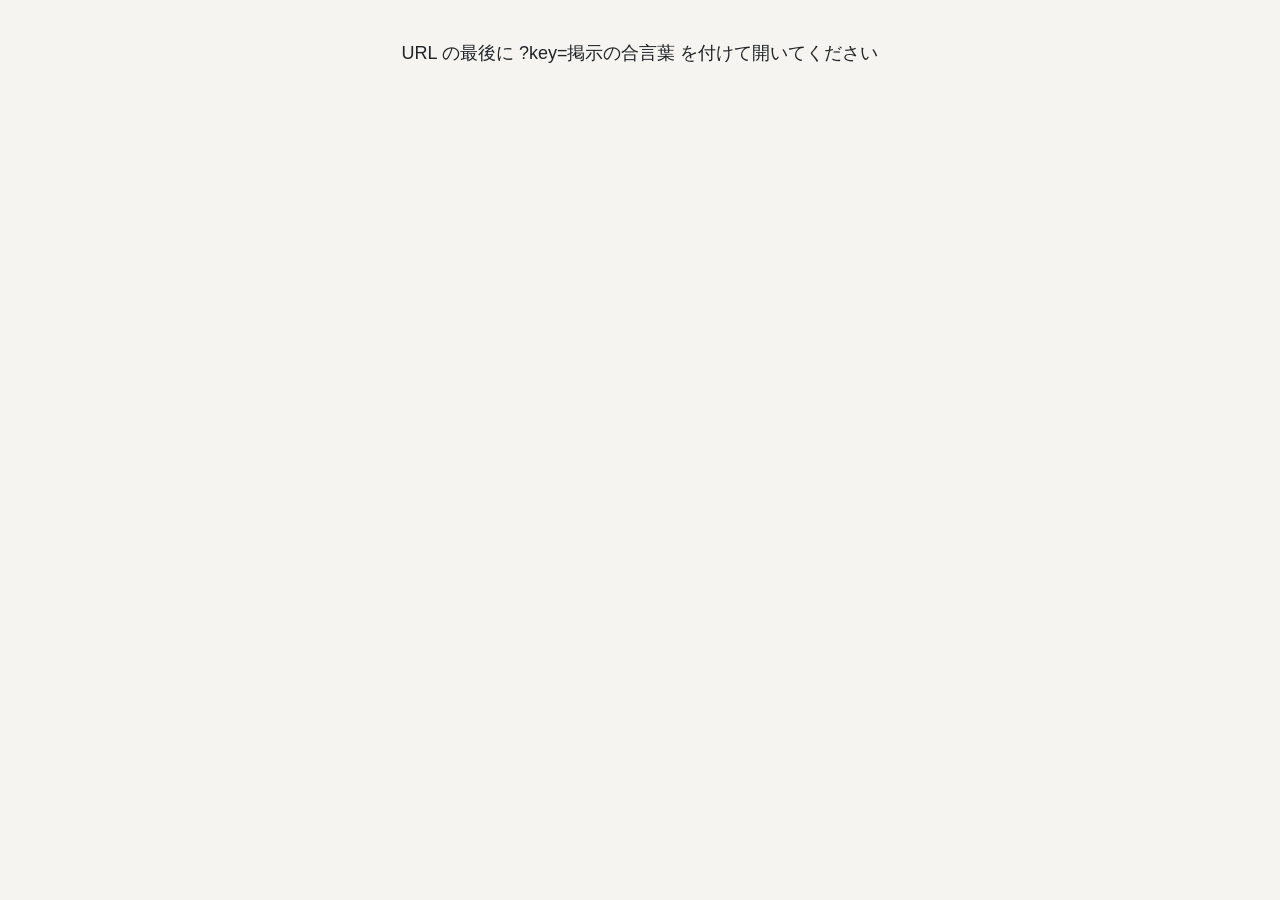
==== board.html @ 297b1baf "booking/web を反映（e8fe879）" ====
<!doctype html>
<html lang="ja">
<head>
<meta charset="utf-8">
<meta name="viewport" content="width=device-width, initial-scale=1">
<title>レッスン予約 掲示</title>
<link rel="stylesheet" href="core.css">
<style>
html,body{margin:0;height:100%}
body{background:var(--bg);color:var(--ink);font:14px/1.45 -apple-system,BlinkMacSystemFont,"Hiragino Sans","Hiragino Kaku Gothic ProN","Noto Sans JP","Yu Gothic",sans-serif;
  display:flex;flex-direction:column;height:100dvh;overflow:hidden}
#main{flex:1;min-height:0;display:flex;flex-direction:column}
.bbar{padding:4px 12px;flex-wrap:nowrap}
.bbar .btitle{font-size:18px;white-space:nowrap}
.bbar .mleg span{font-size:13px;line-height:20px;padding:0 8px}
/* 掲示はマウスを使わない（テンキーだけ）。マウスが付いていてもカーソルを出さない */
body,.mhd,.mev{cursor:none}
.bbar .bstat{font-size:12px;color:var(--bad);white-space:nowrap}
.bmsg{margin:40px auto;max-width:640px;font-size:18px}
.bbar .bhint{font-size:14px;font-weight:700;color:#fff;background:var(--accent);border-radius:6px;padding:1px 10px;white-space:nowrap}
</style>
</head>
<body>
<!--
  教室のディスプレイに常時出す掲示。見るだけのページで、ボタンやログインはない。
  今月の全部屋を、1日を9〜15時と15〜21時の2列に折り返して、画面いっぱいに出す。
  テンキー（またはキーボード）で月を送れる：←↑（4・8）で前の月、→↓（6・2）で次の月、Enter（5・0）で今月。
  NumLock のオン・オフどちらでも動く。しばらく触らなければ今月に戻る。
  URL に ?key=掲示の合言葉 を付けて開く（合言葉は予約スプレッドシートの設定シート）。予定は2分ごとに取り直す。
  ページ自体（このファイル）が更新されたら自分で読み直す（git push で直した画面が、教室に行かなくても反映されるように）。
  念のため、毎日夜中にも1回ページ全体を読み直す。
-->
<main id="main"></main>

<script src="config.js"></script>
<script src="core.js"></script>
<script>
'use strict';
const CFG = window.MENUET_CONFIG || {};
const BKEY = new URLSearchParams(location.search).get('key') || '';
let shownWeeks = 5;
// 今月からいくつ送っているか（0＝今月）と、最後にキーを押した時刻
let offset = 0, lastKey = 0;
const IDLE_MS = 3 * 60 * 1000;   // これだけ触らなければ今月に戻す
// 読み込んだ月（YYYY-MM-01）、最後に読めた時刻、通信できないときのお知らせ
let loaded = null, lastOk = null, problem = '';
const shownMonth = () => { const f0 = pd(today().slice(0, 8) + '01'); return ds(new Date(f0.getFullYear(), f0.getMonth() + offset, 1)); };
function render() {
  const main = $('#main');
  if (!loaded) { main.innerHTML = `<div class="bmsg">${esc(problem || '読み込んでいます…')}</div>`; return; }
  const f0 = pd(today().slice(0, 8) + '01'), first = loaded, f = pd(first);
  const last = ds(new Date(f.getFullYear(), f.getMonth() + 1, 0));
  // 1日を含む週から、月末を含む週まで（前後の月の日は薄く出す）
  const weeks = [];
  for (let ws = mondayOf(first); ws <= last; ws = addDays(ws, 7)) weeks.push(ws);
  shownWeeks = weeks.length;
  main.innerHTML = `<div class="mbar bbar"><b class="btitle">${f.getFullYear() !== f0.getFullYear() ? f.getFullYear() + '年' : ''}${f.getMonth() + 1}月のレッスン予定</b>` +
    (offset ? `<span class="bhint">今月ではありません（Enterで今月に戻る）</span>` : '') +
    (problem ? `<span class="bstat">${esc(problem)}${lastOk ? `（${lastOk.getHours()}:${pad(lastOk.getMinutes())}の予定を表示中）` : ''}</span>` : '') + `${legend()}</div>` +
    monthGrid(weeks, d => d < first || d > last, true, '', 'board' + first, true);
  fit();
}
// 表示する月の予定を読む（月曜〜日曜の週でそろえて、前後の月の日も含める）
async function refresh() {
  if (!CFG.apiUrl) { problem = '設定（config.js）の apiUrl が空です'; return render(); }
  if (!BKEY) { problem = 'URL の最後に ?key=掲示の合言葉 を付けて開いてください'; return render(); }
  const first = shownMonth(), f = pd(first), last = ds(new Date(f.getFullYear(), f.getMonth() + 1, 0));
  const from = mondayOf(first), to = addDays(mondayOf(last), 6);
  try {
    const res = await fetch(`${CFG.apiUrl}?key=${encodeURIComponent(BKEY)}&from=${from}&to=${to}`, { cache: 'no-store' });
    const j = await res.json();
    if (!j.ok) throw new Error(j.error);
    setMaster(j);
    S.events = j.events; reindex();
    loaded = first; lastOk = new Date(); problem = '';
  } catch (e) {
    // 読めなかったときは、前に読めた予定をそのまま出しておく
    problem = /合言葉/.test(e.message) ? e.message : '予定を読み込めません';
  }
  render();
}
// 行の高さと文字の大きさを、画面の縦横に合わせて決める（スクロールなしで収める）
function fit() {
  const w = $('.mwrap'), wk = w && w.querySelector('.mweek');
  if (!w || !wk) return;
  const NS = NSLOT / 2, perWeek = 14 + 3;
  const rowH = Math.floor((w.clientHeight - shownWeeks * perWeek - 2) / (shownWeeks * NS));
  const col = wk.querySelector('.mday:not(.sun)'), colW = col ? col.clientWidth / (2 * ROOMS.length) : 20;
  const mrow = Math.max(7, Math.min(28, rowH));
  // 名字3文字が列の幅に収まる大きさまで
  const fs = Math.max(7, Math.min(mrow - 2, Math.floor((colW - 3) / 3), 18));
  w.style.setProperty('--mrow', mrow + 'px');
  w.style.setProperty('--mfs', fs + 'px');
  w.style.setProperty('--mhd', Math.max(14, fs + 4) + 'px');
  // 目盛りの数字（2桁）が収まる幅にする。幅が変わると列の幅も変わるので、もう一度だけ測り直す
  const mg = Math.max(14, Math.ceil(Math.max(8, fs - 2) * 1.3 + 4)) + 'px';
  if (w.style.getPropertyValue('--mg') !== mg) { w.style.setProperty('--mg', mg); fit(); }
}
window.addEventListener('resize', fit);
// 毎分描き直す（日付が変われば今日の枠が動く）。ほかの月を出したまま放っておかれたら今月に戻す。月が変わったら読み直す
setInterval(() => {
  if (offset && Date.now() - lastKey > IDLE_MS) offset = 0;
  if (loaded && loaded !== shownMonth()) refresh(); else render();
}, 60000);
// 予定は2分ごとに取り直す
setInterval(refresh, 2 * 60 * 1000);
// テンキー：NumLock がオフなら矢印・Enter、オンなら数字が届くので、両方を受ける
const KEYS_PREV = ['ArrowLeft', 'ArrowUp', 'PageUp', '4', '8', '-'], KEYS_NEXT = ['ArrowRight', 'ArrowDown', 'PageDown', '6', '2', '+'], KEYS_HOME = ['Enter', 'Home', '5', '0'];
document.addEventListener('keydown', ev => {
  if (KEYS_PREV.includes(ev.key)) offset--;
  else if (KEYS_NEXT.includes(ev.key)) offset++;
  else if (KEYS_HOME.includes(ev.key)) offset = 0;
  else return;
  ev.preventDefault();
  offset = Math.max(-12, Math.min(12, offset));
  lastKey = Date.now();
  refresh();
});
// ページ自体の更新：10分ごとに、このページと共通部分のファイルが変わっていないか確かめ、変わっていたら読み直す
const SELF = ['board.html', 'core.js', 'core.css', 'config.js'];
let selfSig = null;
async function pageSig() {
  const texts = await Promise.all(SELF.map(f => fetch(f + '?t=' + Date.now(), { cache: 'no-store' }).then(r => r.ok ? r.text() : '')));
  return texts.map(t => t.length + ':' + t.slice(-200)).join('|');
}
setInterval(async () => {
  try { const sig = await pageSig(); if (selfSig && sig !== selfSig) location.reload(); selfSig = sig; } catch (e) { }
}, 10 * 60 * 1000);
pageSig().then(sig => { selfSig = sig; }).catch(() => { });
// 念のため、毎日夜中（3時台）に1回ページ全体を読み直す
const bootDay = today();
setInterval(() => { if (today() !== bootDay && new Date().getHours() >= 3) location.reload(); }, 5 * 60 * 1000);

refresh();
</script>
</body>
</html>
---- core.css ----
/* レッスン予定デモの共通の見た目（操作用 lesson-schedule.html と掲示用 board.html で使う） */
:root{
  --bg:#f5f4f0; --panel:#fff; --ink:#1f2328; --sub:#6b7078; --line:#dedcd6; --line2:#eeece7;
  --accent:#2f6fde; --accentbg:#e6eefc; --bad:#c62f2f; --badbg:#fdeaea; --warn:#8a5a00; --warnbg:#fff3d1;
  --ok:#1f7a3a; --okbg:#e3f5e8; --free:#c9f0d3; --freeline:#2f9e55;
  --rowh:34px; --headh:30px; --timew:44px; --colmin:78px; --fs:14px;
  --ev-record:#ffd9d9; --ev-record-f:#a11d1d; --ev-clean:#e6e6e6; --ev-clean-f:#4a4a4a;
  --ev-event:#eadcff; --ev-event-f:#5b2aa8; --ev-out:#ffe7c7; --ev-out-f:#8a4b00; --ev-absent:#e9ebee; --ev-absent-f:#4b5563;
}
@media (prefers-color-scheme: dark){
  :root:not([data-theme="light"]){
    --bg:#16181b; --panel:#1f2226; --ink:#e8e8e6; --sub:#9aa0a8; --line:#363a40; --line2:#2a2d32;
    --accent:#7aa7ff; --accentbg:#22314d; --bad:#ff8a8a; --badbg:#3d2224; --warn:#f0c25a; --warnbg:#3a3020;
    --ok:#7ad69a; --okbg:#1f3527; --free:#1f4d2e; --freeline:#56c27c;
  }
}
:root[data-theme="dark"]{
  --bg:#16181b; --panel:#1f2226; --ink:#e8e8e6; --sub:#9aa0a8; --line:#363a40; --line2:#2a2d32;
  --accent:#7aa7ff; --accentbg:#22314d; --bad:#ff8a8a; --badbg:#3d2224; --warn:#f0c25a; --warnbg:#3a3020;
  --ok:#7ad69a; --okbg:#1f3527; --free:#1f4d2e; --freeline:#56c27c;
}
*{box-sizing:border-box}
/* 月の全部屋（操作用の「月」と掲示で共通） */
.mbar{display:flex;align-items:center;gap:6px;padding:3px 8px;background:var(--panel);border-bottom:1px solid var(--line);font-size:12px;flex-wrap:wrap}
.mbar .btn{padding:1px 8px;font-size:12px;border-radius:6px}
.mbar .btn.on{background:var(--accent);border-color:var(--accent);color:#fff}
.mbar b{font-size:13px;margin:0 2px}
.mleg{display:flex;gap:3px;flex-wrap:wrap;flex:1;justify-content:flex-end}
.mleg span{border-radius:3px;padding:0 5px;font-size:10px;line-height:15px;background:var(--c);color:var(--cf);border-left:3px solid var(--cf)}
.mwrap{flex:1;min-height:0;overflow:auto;position:relative;background:var(--bg)}
.mweek{display:grid;border-bottom:3px solid var(--sub)}
.mgut{display:grid;background:var(--panel);font-size:max(8px,calc(var(--mfs,8px) - 2px));color:var(--sub);border-left:3px solid var(--sub)}
.mgut div{text-align:right;padding-right:2px;line-height:1}
/* 2列の右半分（15〜20時）の目盛り。日の右に付けるので左寄せ・色違いにする */
.mgut.gr{border-left:0;color:var(--accent)}
.mday.nl{border-left:0}
.mweek>:first-child{border-left:0}
.mgut.gr div{text-align:left;padding:0 0 0 2px}
.mhalf{border-left:2px dashed var(--sub);pointer-events:none;z-index:3}
.mday{display:grid;background:var(--panel);min-width:0;position:relative;border-left:3px solid var(--sub)}
.mday.out{background:var(--bg)}
.mnow{z-index:4;height:2px;background:#e5484d;align-self:start;pointer-events:none;position:relative}
.mday.today{box-shadow:inset 0 0 0 2px var(--accent)}
.mday.out>*{opacity:.45}
.mhd{grid-row:1;display:flex;gap:4px;align-items:center;font-size:max(9px,calc(var(--mfs,9px) - 1px));line-height:var(--mhd);white-space:nowrap;overflow:hidden;cursor:pointer;padding:0 2px;color:var(--sub)}
.mhd b{color:var(--ink);font-size:max(10px,var(--mfs,10px))}
.mday.today .mhd b{background:var(--accent);color:#fff;border-radius:3px;padding:0 3px}
.mday.red .mhd b{color:#c0392b}
.mday.today .mhd b{color:#fff}
.mhd .ex{overflow:hidden;text-overflow:ellipsis}
.mbody{background-image:linear-gradient(to right,var(--line2) 1px,transparent 1px),linear-gradient(to bottom,var(--line) 1px,transparent 1px);pointer-events:none}
.mev{z-index:2;min-width:0;overflow:hidden;white-space:nowrap;cursor:pointer;background:var(--c,#e8e8e8);color:var(--cf,#333);border-left:2px solid var(--cf,#888);
  font-size:var(--mfs,max(7px,calc(var(--mrow) - 2px)));line-height:var(--mrow);padding-left:1px;font-weight:700;margin:0 0 0 1px;letter-spacing:-.5px}
.mev.t-record{--c:var(--ev-record);--cf:var(--ev-record-f)}
.mev.t-clean{--c:var(--ev-clean);--cf:var(--ev-clean-f)}
.mev.t-event{--c:var(--ev-event);--cf:var(--ev-event-f)}
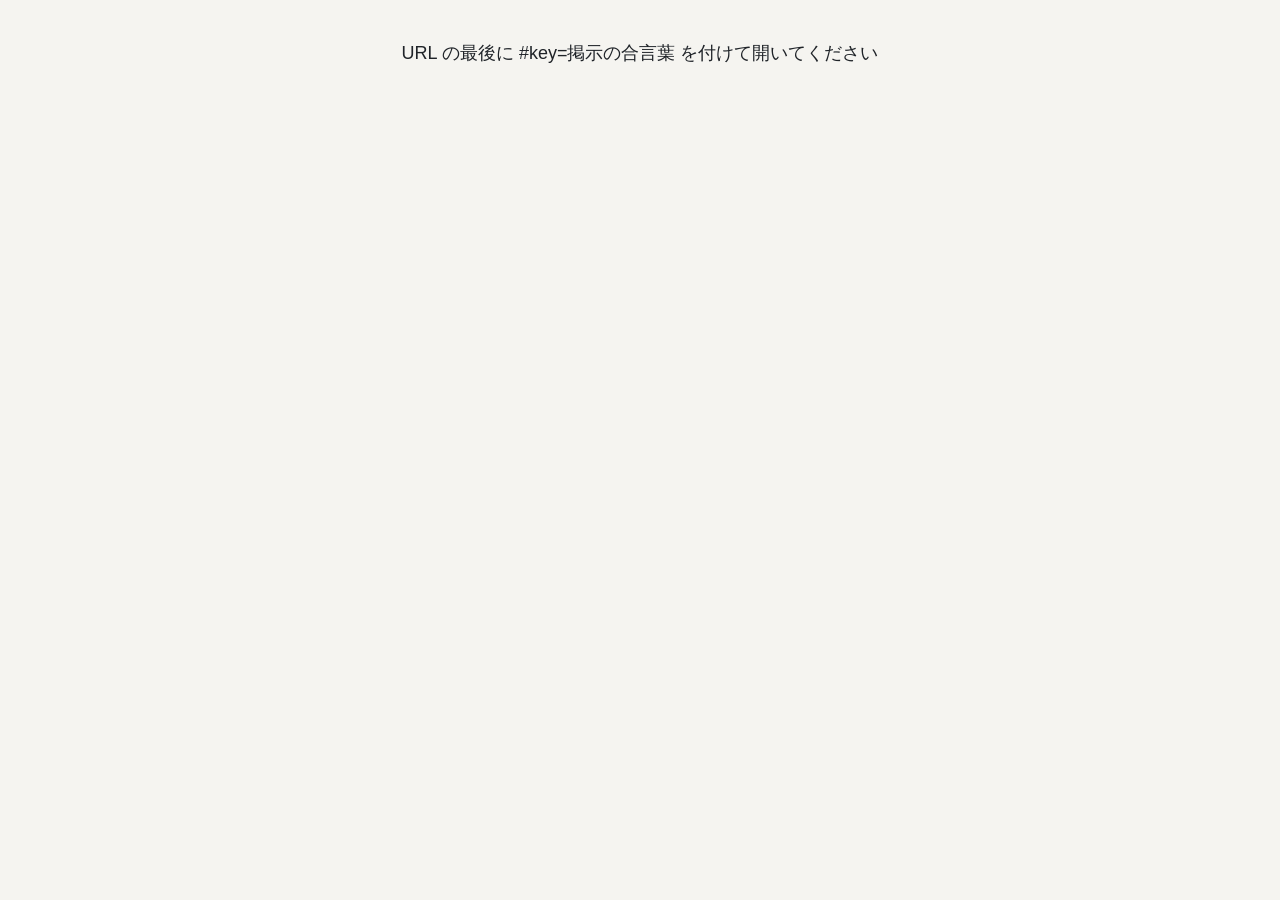
==== commit a72e85f3: "booking/web を反映（8a5358f）" ====
--- a/board.html
+++ b/board.html
@@ -26,7 +26,9 @@
   今月の全部屋を、1日を9〜15時と15〜21時の2列に折り返して、画面いっぱいに出す。
   テンキー（またはキーボード）で月を送れる：←↑（4・8）で前の月、→↓（6・2）で次の月、Enter（5・0）で今月。
   NumLock のオン・オフどちらでも動く。しばらく触らなければ今月に戻る。
-  URL に ?key=掲示の合言葉 を付けて開く（合言葉は予約スプレッドシートの設定シート）。予定は2分ごとに取り直す。
+  URL に #key=掲示の合言葉 を付けて開く（合言葉は予約スプレッドシートの設定シート）。予定は2分ごとに取り直す。
+  # のあとは GitHub Pages のサーバーに送られないので、合言葉がアクセスログに残らない。
+  前の形（?key=）で開いたときも動くが、すぐに #key= の形に書き換える（あとの読み直しで合言葉を送らないように）。
   ページ自体（このファイル）が更新されたら自分で読み直す（git push で直した画面が、教室に行かなくても反映されるように）。
   念のため、毎日夜中にも1回ページ全体を読み直す。
 -->
@@ -37,7 +39,8 @@
 <script>
 'use strict';
 const CFG = window.MENUET_CONFIG || {};
-const BKEY = new URLSearchParams(location.search).get('key') || '';
+const BKEY = new URLSearchParams(location.hash.slice(1)).get('key') || new URLSearchParams(location.search).get('key') || '';
+if (BKEY && location.search) history.replaceState(null, '', location.pathname + '#key=' + encodeURIComponent(BKEY));
 let shownWeeks = 5;
 // 今月からいくつ送っているか（0＝今月）と、最後にキーを押した時刻
 let offset = 0, lastKey = 0;
@@ -63,7 +66,7 @@
 // 表示する月の予定を読む（月曜〜日曜の週でそろえて、前後の月の日も含める）
 async function refresh() {
   if (!CFG.apiUrl) { problem = '設定（config.js）の apiUrl が空です'; return render(); }
-  if (!BKEY) { problem = 'URL の最後に ?key=掲示の合言葉 を付けて開いてください'; return render(); }
+  if (!BKEY) { problem = 'URL の最後に #key=掲示の合言葉 を付けて開いてください'; return render(); }
   const first = shownMonth(), f = pd(first), last = ds(new Date(f.getFullYear(), f.getMonth() + 1, 0));
   const from = mondayOf(first), to = addDays(mondayOf(last), 6);
   try {
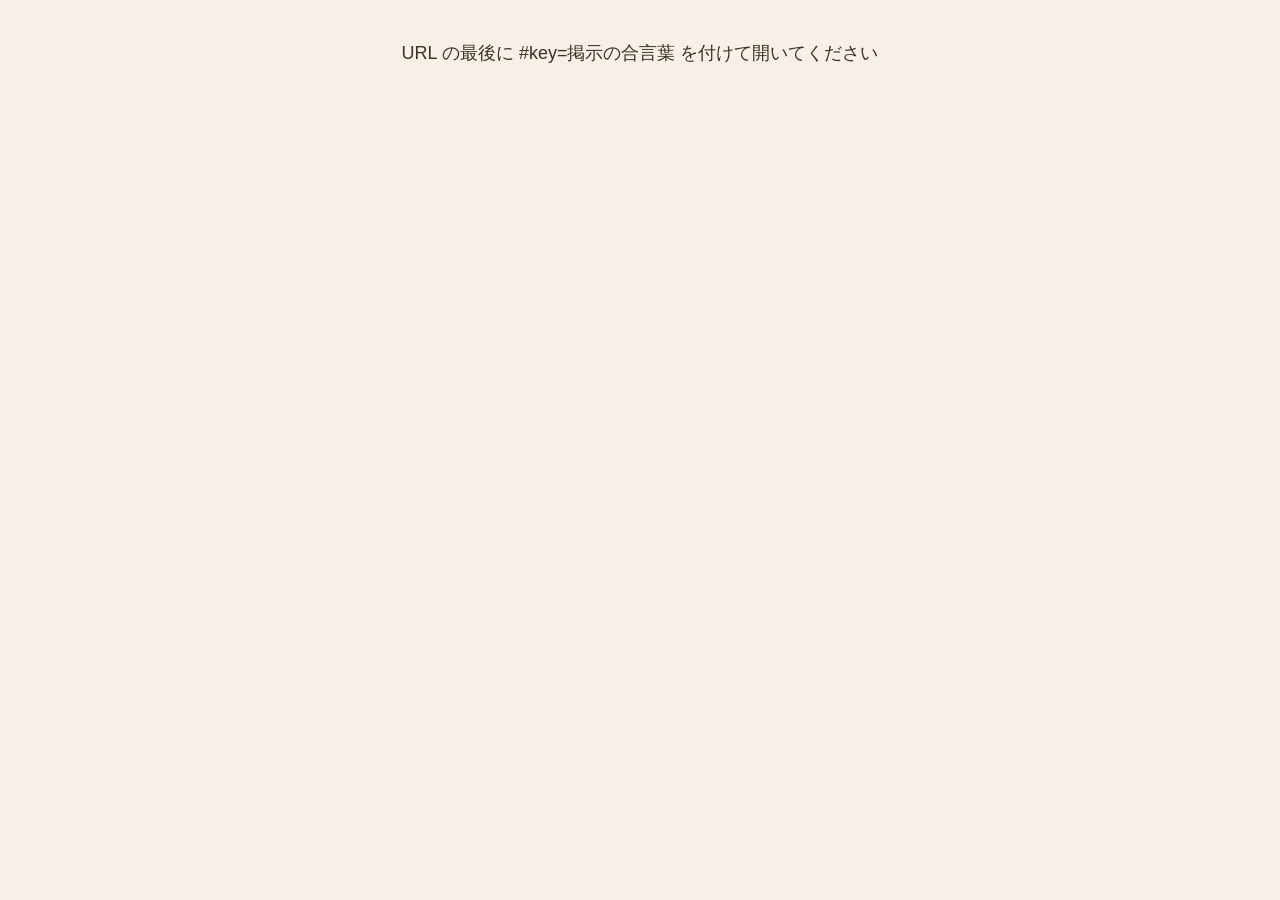
==== commit 06ff0267: "booking/web を反映（bb3f6e0）" ====
--- a/board.html
+++ b/board.html
@@ -4,14 +4,18 @@
 <meta charset="utf-8">
 <meta name="viewport" content="width=device-width, initial-scale=1">
 <title>レッスン予約 掲示</title>
+<!-- アイコンは操作用（index.html）と同じ。元は icon.svg -->
+<link rel="icon" href="icon-192.png" type="image/png">
+<link rel="apple-touch-icon" href="icon-180.png">
+<meta name="apple-mobile-web-app-title" content="予約 掲示">
 <link rel="stylesheet" href="core.css">
 <style>
 html,body{margin:0;height:100%}
 body{background:var(--bg);color:var(--ink);font:14px/1.45 -apple-system,BlinkMacSystemFont,"Hiragino Sans","Hiragino Kaku Gothic ProN","Noto Sans JP","Yu Gothic",sans-serif;
   display:flex;flex-direction:column;height:100dvh;overflow:hidden}
 #main{flex:1;min-height:0;display:flex;flex-direction:column}
-.bbar{padding:4px 12px;flex-wrap:nowrap}
-.bbar .btitle{font-size:18px;white-space:nowrap}
+.bbar{padding:4px 12px;flex-wrap:nowrap;border-bottom:3px solid var(--brand-green)}
+.bbar .btitle{font-size:18px;white-space:nowrap;font-family:var(--brand-font);color:var(--brand-red)}
 .bbar .mleg span{font-size:13px;line-height:20px;padding:0 8px}
 /* 掲示はマウスを使わない（テンキーだけ）。マウスが付いていてもカーソルを出さない */
 body,.mhd,.mev{cursor:none}
--- a/core.css
+++ b/core.css
@@ -1,22 +1,26 @@
-/* レッスン予定デモの共通の見た目（操作用 lesson-schedule.html と掲示用 board.html で使う） */
+/* レッスン予約の共通の見た目（操作用 index.html と掲示用 board.html で使う）
+   色は教室のホームページ（http://www.csmenuet.net/）に合わせる：生成りの地、茶色の文字、オレンジ、黄緑、ロゴの赤。
+   ボタンなど白い文字を載せる色（--accent）は、読みやすさのためにホームページのオレンジ（--brand-orange）より濃くしている */
 :root{
-  --bg:#f5f4f0; --panel:#fff; --ink:#1f2328; --sub:#6b7078; --line:#dedcd6; --line2:#eeece7;
-  --accent:#2f6fde; --accentbg:#e6eefc; --bad:#c62f2f; --badbg:#fdeaea; --warn:#8a5a00; --warnbg:#fff3d1;
-  --ok:#1f7a3a; --okbg:#e3f5e8; --free:#c9f0d3; --freeline:#2f9e55;
+  --brand-orange:#e48740; --brand-green:#8dc131; --brand-red:#cd332b;
+  --brand-font:"Hiragino Maru Gothic ProN","Zen Maru Gothic","BIZ UDPGothic",sans-serif;
+  --bg:#f6f0e6; --panel:#fffdf9; --ink:#3d3024; --sub:#75644f; --line:#e3d8c6; --line2:#efe7da;
+  --accent:#b8561a; --accentbg:#fbe9da; --bad:#c62f2f; --badbg:#fdeaea; --warn:#8a5a00; --warnbg:#fff3d1;
+  --ok:#4d7c0f; --okbg:#eef6dc; --free:#dcefb8; --freeline:#6aa121;
   --rowh:34px; --headh:30px; --timew:44px; --colmin:78px; --fs:14px;
   --ev-record:#ffd9d9; --ev-record-f:#a11d1d; --ev-clean:#e6e6e6; --ev-clean-f:#4a4a4a;
   --ev-event:#eadcff; --ev-event-f:#5b2aa8; --ev-out:#ffe7c7; --ev-out-f:#8a4b00; --ev-absent:#e9ebee; --ev-absent-f:#4b5563;
 }
 @media (prefers-color-scheme: dark){
   :root:not([data-theme="light"]){
-    --bg:#16181b; --panel:#1f2226; --ink:#e8e8e6; --sub:#9aa0a8; --line:#363a40; --line2:#2a2d32;
-    --accent:#7aa7ff; --accentbg:#22314d; --bad:#ff8a8a; --badbg:#3d2224; --warn:#f0c25a; --warnbg:#3a3020;
+    --bg:#1c1814; --panel:#26211b; --ink:#ece4d8; --sub:#a89a88; --line:#3e362c; --line2:#2f2922;
+    --accent:#f0a060; --accentbg:#3d2a1a; --bad:#ff8a8a; --badbg:#3d2224; --warn:#f0c25a; --warnbg:#3a3020;
     --ok:#7ad69a; --okbg:#1f3527; --free:#1f4d2e; --freeline:#56c27c;
   }
 }
 :root[data-theme="dark"]{
-  --bg:#16181b; --panel:#1f2226; --ink:#e8e8e6; --sub:#9aa0a8; --line:#363a40; --line2:#2a2d32;
-  --accent:#7aa7ff; --accentbg:#22314d; --bad:#ff8a8a; --badbg:#3d2224; --warn:#f0c25a; --warnbg:#3a3020;
+  --bg:#1c1814; --panel:#26211b; --ink:#ece4d8; --sub:#a89a88; --line:#3e362c; --line2:#2f2922;
+  --accent:#f0a060; --accentbg:#3d2a1a; --bad:#ff8a8a; --badbg:#3d2224; --warn:#f0c25a; --warnbg:#3a3020;
   --ok:#7ad69a; --okbg:#1f3527; --free:#1f4d2e; --freeline:#56c27c;
 }
 *{box-sizing:border-box}
